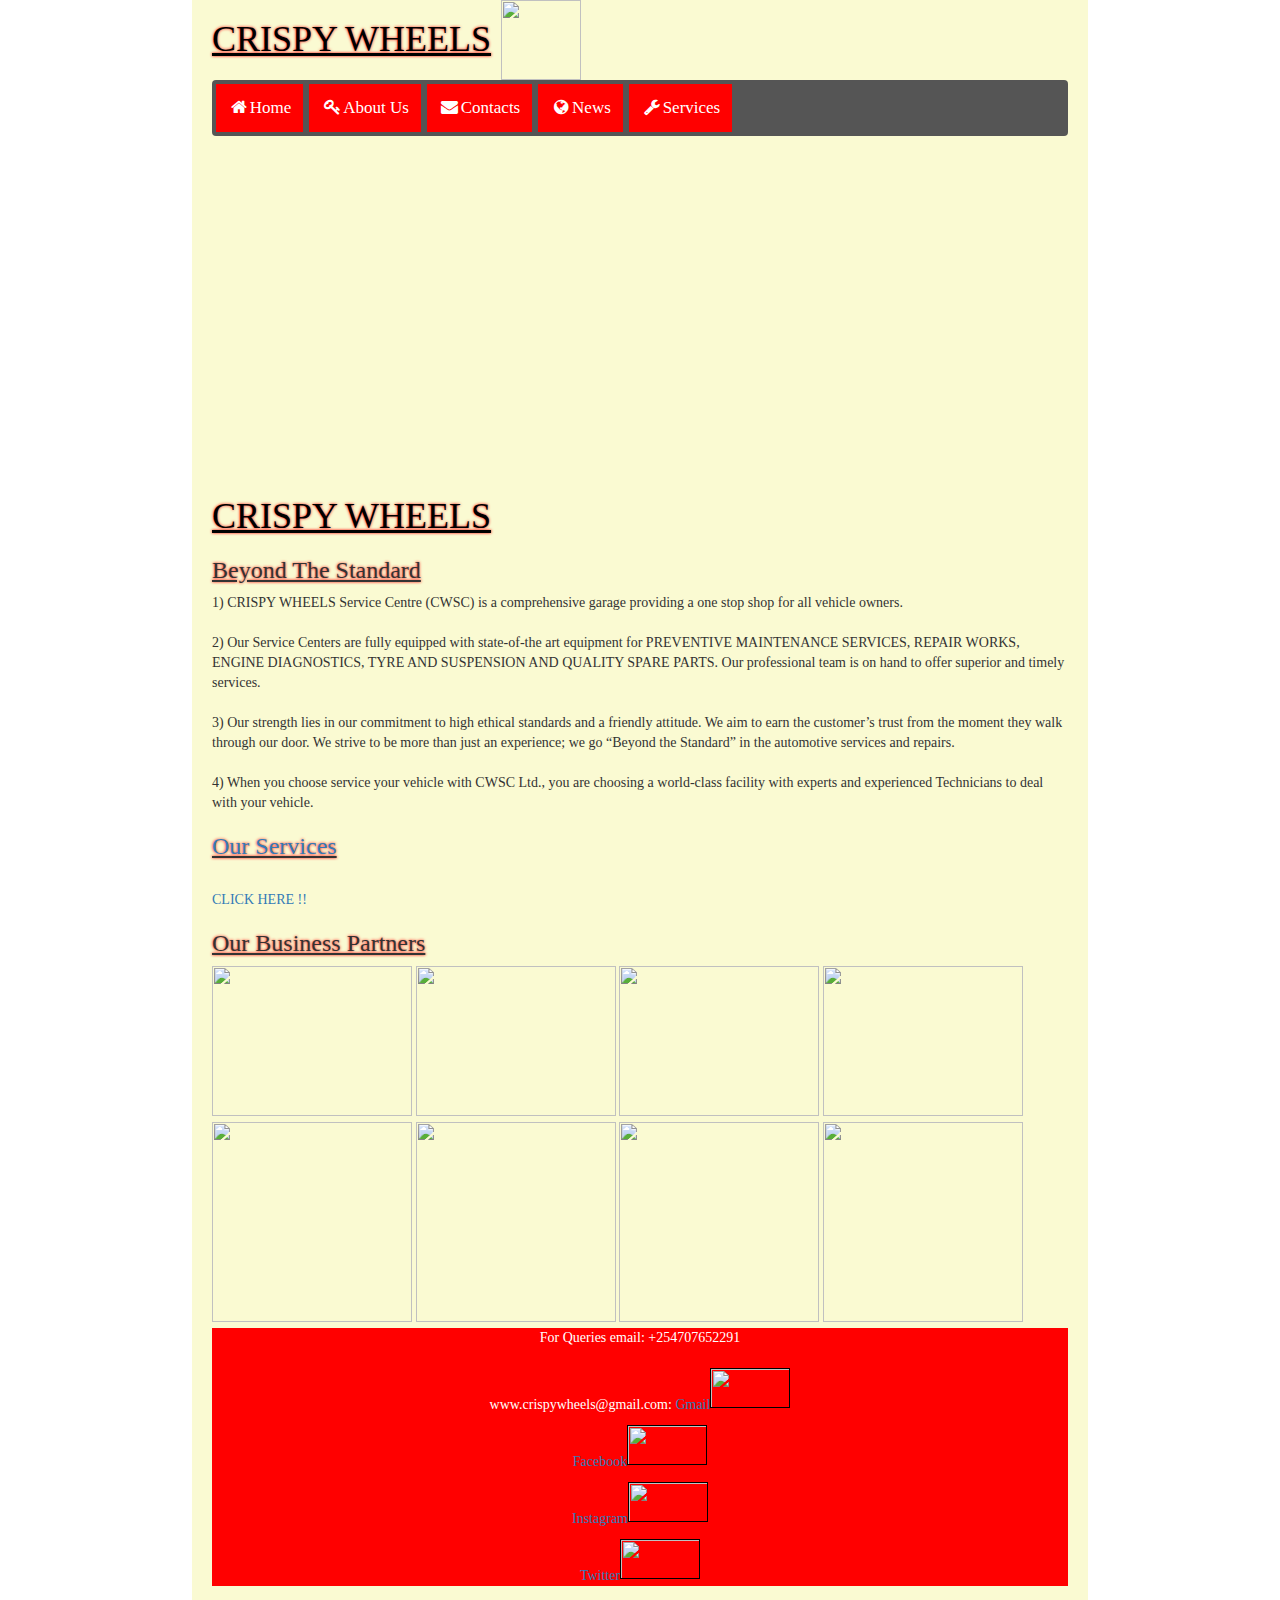
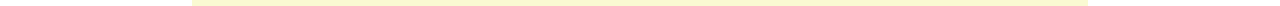
==== index.html @ 3e6bb6a9 "add (editing images and paragraph in home page and services page)" ====
<!DOCTYPE html>
<html>

<head>
    <title>CRISPY WHEELS</title>
    <meta http-equiv="X-UA-Compatible" content="IE=edge">
    <meta name="viewport" content="width=device-width, initial-scale=1">
    <link rel="stylesheet" type="text/css" href="css/bootstrap.css">
    <link rel="stylesheet" href="https://cdnjs.cloudflare.com/ajax/libs/font-awesome/4.7.0/css/font-awesome.min.css">

    <link rel="stylesheet" type="text/css" href="css/styles.css">
    <script src="js/jquery-3.3.1.js"></script>
    <script src="js/script.js"></script>

</head>

<body>

    <div class="container">
        <div class="logotop">
            <h1>CRISPY WHEELS</h1>
            <img class="imgs" src="https://encrypted-tbn0.gstatic.com/images?q=tbn:ANd9GcST9uLw24JMmsV8P3-5tnTQJ2jg06y37LNTwVAGrjXf1Ak4DkZt"
                alt="">
        </div>
        <div class="navbar">
            <a class="active" href="index.html" target="_self"><i class="fa fa-fw fa-home"></i>Home</a>
            <a class="active" href="./about-us.html" target="_self"><i class="fa fa-fw fa-key"></i>About Us</a>
            <a class="active" href="./contacts.html" target="_self"><i class="fa fa-fw fa-envelope"></i>Contacts</a>
            <a class="active" href="./news.html" target="_self"><i class="fa fa-fw fa-globe"></i>News</a>
            <a class="active" href="./services.html" target="_self"><i class="fa fa-fw fa-wrench"></i>Services</a>
        </div>
        <iframe width="100%" height="315" src="https://www.youtube.com/embed/2oyJz-GzSPM" frameborder="0" allow="accelerometer; autoplay; encrypted-media; gyroscope; picture-in-picture"
            allowfullscreen></iframe>
        <h1>CRISPY WHEELS</h1>
        <h3>Beyond The Standard</h3>
        <p>1) CRISPY WHEELS Service Centre (CWSC) is a comprehensive garage providing a one stop shop for all vehicle
            owners.<br>

            <br>2) Our Service Centers are fully equipped with state-of-the art equipment for PREVENTIVE MAINTENANCE
            SERVICES, REPAIR WORKS, ENGINE DIAGNOSTICS, TYRE AND SUSPENSION AND QUALITY SPARE PARTS. Our professional
            team is on hand to offer superior and timely services.<br>

            <br>3) Our strength lies in our commitment to high ethical standards and a friendly attitude. We aim to
            earn the customer’s trust from the moment they walk through our door.
            We strive to be more than just an experience; we go “Beyond the Standard” in the automotive services and
            repairs.<br>

            <br>4) When you choose service your vehicle with CWSC Ltd., you are choosing a world-class facility with
            experts and experienced Technicians to deal with your vehicle.</p>

        <h3>
            <p><a href="./services.html"> Our Services</a>
        </h3>
        <img src="https://encrypted-tbn0.gstatic.com/images?q=tbn:ANd9GcSq2EfwiqNv6NSWLRad25u5gkyybWzck0VIZWaU97TPMd4GMWDh"
            alt="">
        <img src="https://encrypted-tbn0.gstatic.com/images?q=tbn:ANd9GcTlw3QdJ7tKJJbXaAbBNvT4EarJJEJMPULe6YlhzWwSMySLyC7Ueg"
            alt="">
        <img src="https://encrypted-tbn0.gstatic.com/images?q=tbn:ANd9GcRQK2nxgElY28UqY7OiE84c0IGOrhuFZlBf4jHl9heSX2qQlkMIsA"
            alt="">
        <br>
        <p><a href="./services.html"> CLICK HERE !!</a>

            <h3>Our Business Partners</h3>
            <img src="https://encrypted-tbn0.gstatic.com/images?q=tbn:ANd9GcSwGNms1zalEcLjOhRewJujGvZGiy6fst8tlQ5MEBpbM4ePX1y5SQ"
                alt="" width="200" height="150">
            <img src="https://encrypted-tbn0.gstatic.com/images?q=tbn:ANd9GcSJKg19EbmGhK9hG06Mndg6X_P_mIr7jnS1hgPjMY97PpR4g8jqnQ"
                alt="" width="200" height="150">
            <img src="https://encrypted-tbn0.gstatic.com/images?q=tbn:ANd9GcRHuxbp7fOl5BT2IUvSgaXrKP3BKHsVqSLVL9WTigvB9KoSvyzVbA"
                alt="" width="200" height="150">
            <img src="https://i.pinimg.com/564x/40/a8/e8/40a8e8c16686e5ecadb425f200beadeb.jpg" width="200" height="150">
            <img src="https://i.pinimg.com/564x/61/dc/f8/61dcf8e94b456d14f0176d3aafcba66c.jpg" width="200" height="200">
            <img src="https://i.pinimg.com/564x/34/37/2d/34372dd9a7b927ab4b46de5e10c62aa1.jpg" width="200" height="200">
            <img src="https://i.pinimg.com/564x/74/4d/e6/744de687ebee2e08dbc04195474865e0.jpg" width="200" height="200">
            <img src="https://i.pinimg.com/564x/a7/63/7c/a7637c1bd862f7dc0b7250ceea625651.jpg" width="200" height="200">

            <div class="footer">
                <address>
                    For Queries email: +254707652291<br><br>
                    www.crispywheels@gmail.com:
                    <a href="https://mail.google.com/mail/u/1/#inbox" target="_blank">Gmail<img src="https://i.pinimg.com/564x/f7/62/f7/f762f74982a50e245dad0ee5c58c3251.jpg"
                            style="border:1px solid black" width="80" height="40"></a>
                    <p></p>
                    <a href="https://www.facebook.com/Crispy-Wheels-350137285763791/?modal=admin_todo_tou" target='_blank'>Facebook<img
                            src="https://image.flaticon.com/icons/svg/124/124010.svg" style="border:1px solid black"
                            width="80" height="40"></a>
                    <br>
                    <p></p>
                    <a href="https://www.instagram.com/crispywheelsauto2018/" target='_blank'>Instagram<img src="https://en.instagram-brand.com/wp-content/uploads/2016/11/glyph-icons2.png"
                            style="border:1px solid black" width="80" height="40"></a>
                    <br>
                    <p></p>
                    <a href="https://twitter.com/crispywheelsau1" target="_blank">Twitter<img src="https://image.flaticon.com/icons/svg/23/23931.svg"
                            style="border:1px solid black" width="80" height="40"></a>
                </address>
            </div>
    </div>



</body>

</html>
---- css/styles.css ----
body {
  background-image: url(https://encrypted-tbn0.gstatic.com/images?q=tbn:ANd9GcSiuBbbIONAZl9yyYkjUdWH4HTSNMkQkw9cLjCv_vK6dHqMBsroNA);
font-family: 'Indie Flower', cursive;
}

h1 {
    color: #000;
}

h4 {
    font-size: 30px;
    text-decoration: underline;
}

h2,
h3 {
  text-decoration: underline;
  text-shadow: 0 0 3px #FF0000;

}

#para1 {
    color: black;
    border: 10px solid black;
    background-color: white;
    margin: 10px;
    padding: 20px;

}

.info {
    background-image: url("https://i.pinimg.com/564x/17/30/f8/1730f8f73925921c50b9a0ffdbeb4c01.jpg");
    background-size: inherit;
}

#pic2 {
    float: right;
}

.navbar {
    width: 100%;
    background-color: #555;
    overflow: auto;
}

.navbar a {
    float: left;
    padding: 12px;
    color: white;
    text-decoration: none;
    font-size: 17px;
    margin: 3px;
}

.navbar a:hover {
    background-color: #000;
}

.active {
    background-color: red;
}

@media screen and (max-width: 500px) {
    .navbar a {
        float: none;
        display: block;
    }
}

.navbar.search-container {
    float: right;
}

.navbar input[type=text] {
    padding: 6px;
    margin-top: 8px;
    font-size: 15px;
    border: none;

}

.navbar .navbar.search-container button:hover {
    background: #ccc;
    float: right;

}

@media screen and (max-width:600px) {
    .navbar.search-container {
        float: right;
    }

    .navbar a,
    .navbar input[type=text],
    .navbar.search-container button {
        float: right;
        display: block;
        text-align: left;
        width: 100%;
        margin: 0;
        padding: 14px;
    }

    .navbar input[type=text] {
        border: 1px solid #ccc;
    }
}
h1{
  text-decoration: underline;
  text-shadow: 0 0 3px #FF0000;
}
.imgs{
  float: right;
  width: 80px;
  height: 80px;
  margin-left: 10px
}
.logotop{
  display: flex;
}
.container {
  background-color: rgb(250, 250, 210);
  width: 70%;
  height=auto;
  margin-left: auto;
  margin-right: auto;
  padding-left: 20px;
  padding-right: 20px;
}
.footer{
    background-color: red;
    color: white;
    text-align: center;
}
#col1{
  background-image: url(https://images.unsplash.com/photo-1516617442634-75371039cb3a?ixlib=rb-1.2.1&ixid=eyJhcHBfaWQiOjEyMDd9&auto=format&fit=crop&w=333&q=80);
}
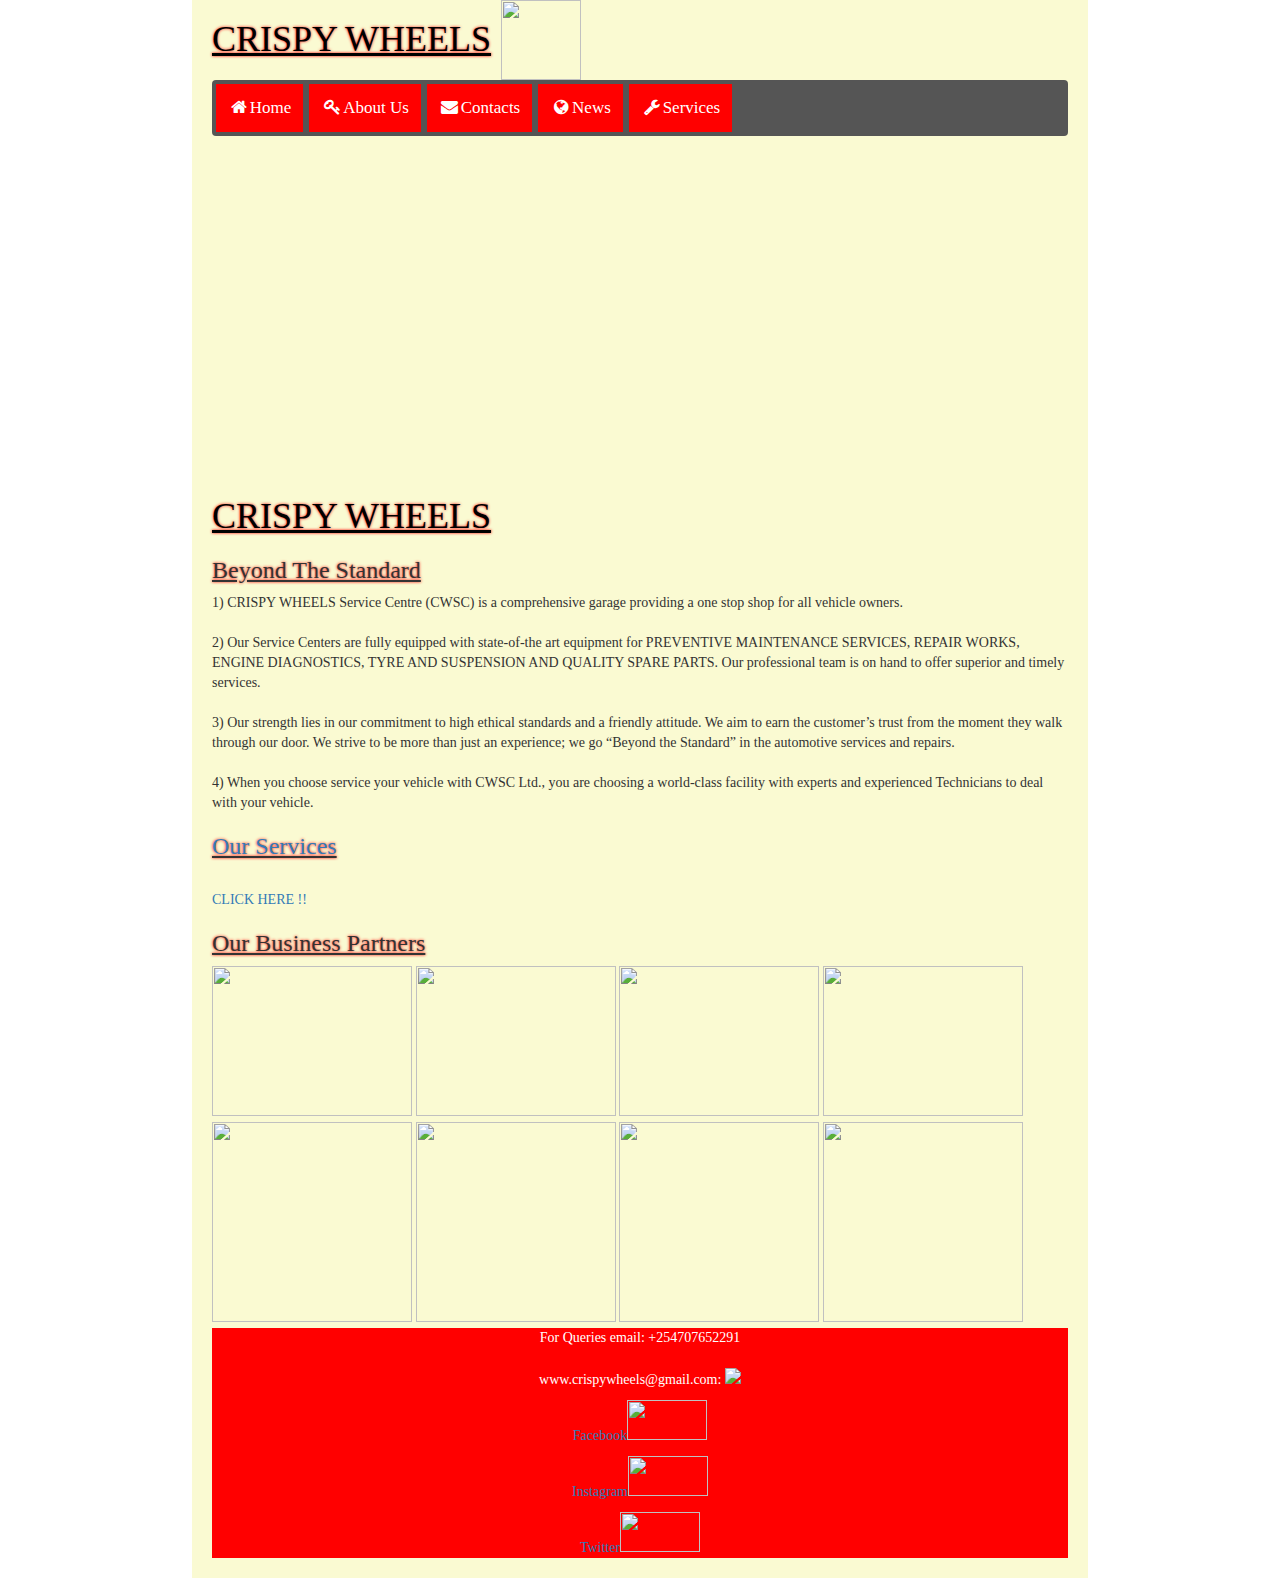
==== commit d0c25078: "Merge branch 'davis' of https://github.com/DAVISODHIS/CRISPY-WHEELS into davis" ====
--- a/index.html
+++ b/index.html
@@ -77,20 +77,22 @@
                 <address>
                     For Queries email: +254707652291<br><br>
                     www.crispywheels@gmail.com:
-                    <a href="https://mail.google.com/mail/u/1/#inbox" target="_blank">Gmail<img src="https://i.pinimg.com/564x/f7/62/f7/f762f74982a50e245dad0ee5c58c3251.jpg"
-                            style="border:1px solid black" width="80" height="40"></a>
-                    <p></p>
-                    <a href="https://www.facebook.com/Crispy-Wheels-350137285763791/?modal=admin_todo_tou" target='_blank'>Facebook<img
-                            src="https://image.flaticon.com/icons/svg/124/124010.svg" style="border:1px solid black"
+
+                    <img src="https://i.pinimg.com/564x/f7/62/f7/f762f74982a50e245dad0ee5c58c3251.jpg" style=
+                        width="80" height="40">
+                        <p></p>
+                    <a href="https://www.facebook.com/Crispy-Wheels-350137285763791/?modal=admin_todo_tou" target='_self'>Facebook<img
+                            src="https://image.flaticon.com/icons/svg/124/124010.svg"
                             width="80" height="40"></a>
                     <br>
                     <p></p>
-                    <a href="https://www.instagram.com/crispywheelsauto2018/" target='_blank'>Instagram<img src="https://en.instagram-brand.com/wp-content/uploads/2016/11/glyph-icons2.png"
-                            style="border:1px solid black" width="80" height="40"></a>
+                    <a href="https://www.instagram.com/crispywheelsauto2018/" target='_self'>Instagram<img src="https://en.instagram-brand.com/wp-content/uploads/2016/11/glyph-icons2.png"
+                             width="80" height="40"></a>
                     <br>
                     <p></p>
-                    <a href="https://twitter.com/crispywheelsau1" target="_blank">Twitter<img src="https://image.flaticon.com/icons/svg/23/23931.svg"
-                            style="border:1px solid black" width="80" height="40"></a>
+                    <a href="https://twitter.com/crispywheelsau1" target="_self">Twitter<img src="https://image.flaticon.com/icons/svg/23/23931.svg"
+                            " width="80" height="40"></a>
+
                 </address>
             </div>
     </div>
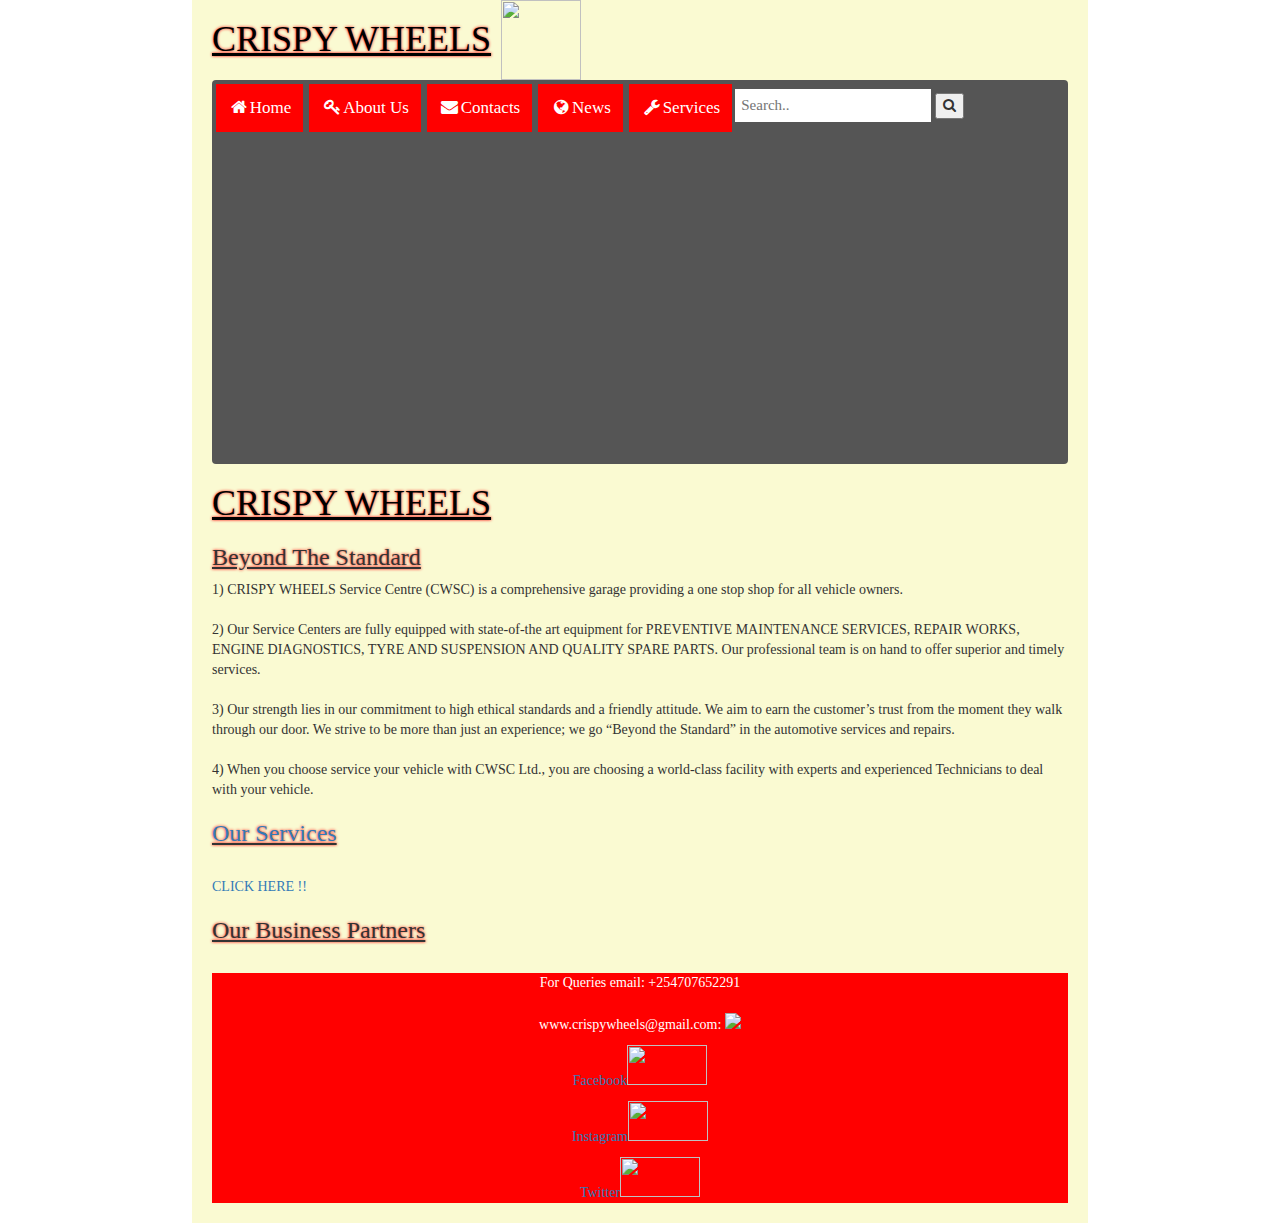
==== commit 6d25dc9c: "add changes" ====
--- a/index.html
+++ b/index.html
@@ -2,15 +2,15 @@
 <html>
 
 <head>
-    <title>CRISPY WHEELS</title>
-    <meta http-equiv="X-UA-Compatible" content="IE=edge">
-    <meta name="viewport" content="width=device-width, initial-scale=1">
-    <link rel="stylesheet" type="text/css" href="css/bootstrap.css">
-    <link rel="stylesheet" href="https://cdnjs.cloudflare.com/ajax/libs/font-awesome/4.7.0/css/font-awesome.min.css">
+  <title>CRISPY WHEELS</title>
+  <meta http-equiv="X-UA-Compatible" content="IE=edge">
+  <meta name="viewport" content="width=device-width, initial-scale=1">
+  <link rel="stylesheet" type="text/css" href="css/bootstrap.css">
+  <link rel="stylesheet" href="https://cdnjs.cloudflare.com/ajax/libs/font-awesome/4.7.0/css/font-awesome.min.css">
 
-    <link rel="stylesheet" type="text/css" href="css/styles.css">
-    <script src="js/jquery-3.3.1.js"></script>
-    <script src="js/script.js"></script>
+  <link rel="stylesheet" type="text/css" href="css/styles.css">
+  <script src="js/jquery-3.3.1.js"></script>
+  <script src="js/script.js"></script>
 
 </head>
 
@@ -23,14 +23,21 @@
                 alt="">
         </div>
         <div class="navbar">
-            <a class="active" href="index.html" target="_self"><i class="fa fa-fw fa-home"></i>Home</a>
-            <a class="active" href="./about-us.html" target="_self"><i class="fa fa-fw fa-key"></i>About Us</a>
-            <a class="active" href="./contacts.html" target="_self"><i class="fa fa-fw fa-envelope"></i>Contacts</a>
-            <a class="active" href="./news.html" target="_self"><i class="fa fa-fw fa-globe"></i>News</a>
-            <a class="active" href="./services.html" target="_self"><i class="fa fa-fw fa-wrench"></i>Services</a>
+
+            <div class="search-container">
+                <a class="active" href="index.html" target="_self"><i class="fa fa-fw fa-home"></i>Home</a>
+                <a class="active" href="./about-us.html" target="_self"><i class="fa fa-fw fa-key"></i>About Us</a>
+                <a class="active" href="./contacts.html" target="_self"><i class="fa fa-fw fa-envelope"></i>Contacts</a>
+                <a class="active" href="./news.html" target="_self"><i class="fa fa-fw fa-globe"></i>News</a>
+                <a class="active" href="./services.html" target="_self"><i class="fa fa-fw fa-wrench"></i>Services</a>
+                <form action="/action_page.php">
+                    <input type="text" placeholder="Search.." name="search">
+                    <button type="submit"><i class="fa fa-search"></i></button>
+                </form>
+            </div><br>
+            <iframe width="100%" height="315" src="https://www.youtube.com/embed/2oyJz-GzSPM" frameborder="0" allow="accelerometer; autoplay; encrypted-media; gyroscope; picture-in-picture" allowfullscreen></iframe>
+
         </div>
-        <iframe width="100%" height="315" src="https://www.youtube.com/embed/2oyJz-GzSPM" frameborder="0" allow="accelerometer; autoplay; encrypted-media; gyroscope; picture-in-picture"
-            allowfullscreen></iframe>
         <h1>CRISPY WHEELS</h1>
         <h3>Beyond The Standard</h3>
         <p>1) CRISPY WHEELS Service Centre (CWSC) is a comprehensive garage providing a one stop shop for all vehicle
@@ -62,22 +69,16 @@
 
             <h3>Our Business Partners</h3>
             <img src="https://encrypted-tbn0.gstatic.com/images?q=tbn:ANd9GcSwGNms1zalEcLjOhRewJujGvZGiy6fst8tlQ5MEBpbM4ePX1y5SQ"
-                alt="" width="200" height="150">
+                alt="">
             <img src="https://encrypted-tbn0.gstatic.com/images?q=tbn:ANd9GcSJKg19EbmGhK9hG06Mndg6X_P_mIr7jnS1hgPjMY97PpR4g8jqnQ"
-                alt="" width="200" height="150">
+                alt="">
             <img src="https://encrypted-tbn0.gstatic.com/images?q=tbn:ANd9GcRHuxbp7fOl5BT2IUvSgaXrKP3BKHsVqSLVL9WTigvB9KoSvyzVbA"
-                alt="" width="200" height="150">
-            <img src="https://i.pinimg.com/564x/40/a8/e8/40a8e8c16686e5ecadb425f200beadeb.jpg" width="200" height="150">
-            <img src="https://i.pinimg.com/564x/61/dc/f8/61dcf8e94b456d14f0176d3aafcba66c.jpg" width="200" height="200">
-            <img src="https://i.pinimg.com/564x/34/37/2d/34372dd9a7b927ab4b46de5e10c62aa1.jpg" width="200" height="200">
-            <img src="https://i.pinimg.com/564x/74/4d/e6/744de687ebee2e08dbc04195474865e0.jpg" width="200" height="200">
-            <img src="https://i.pinimg.com/564x/a7/63/7c/a7637c1bd862f7dc0b7250ceea625651.jpg" width="200" height="200">
+                alt="">
 
             <div class="footer">
                 <address>
                     For Queries email: +254707652291<br><br>
                     www.crispywheels@gmail.com:
-
                     <img src="https://i.pinimg.com/564x/f7/62/f7/f762f74982a50e245dad0ee5c58c3251.jpg" style=
                         width="80" height="40">
                         <p></p>
@@ -92,13 +93,8 @@
                     <p></p>
                     <a href="https://twitter.com/crispywheelsau1" target="_self">Twitter<img src="https://image.flaticon.com/icons/svg/23/23931.svg"
                             " width="80" height="40"></a>
-
                 </address>
             </div>
     </div>
-
-
-
 </body>
-
-</html>+</html>
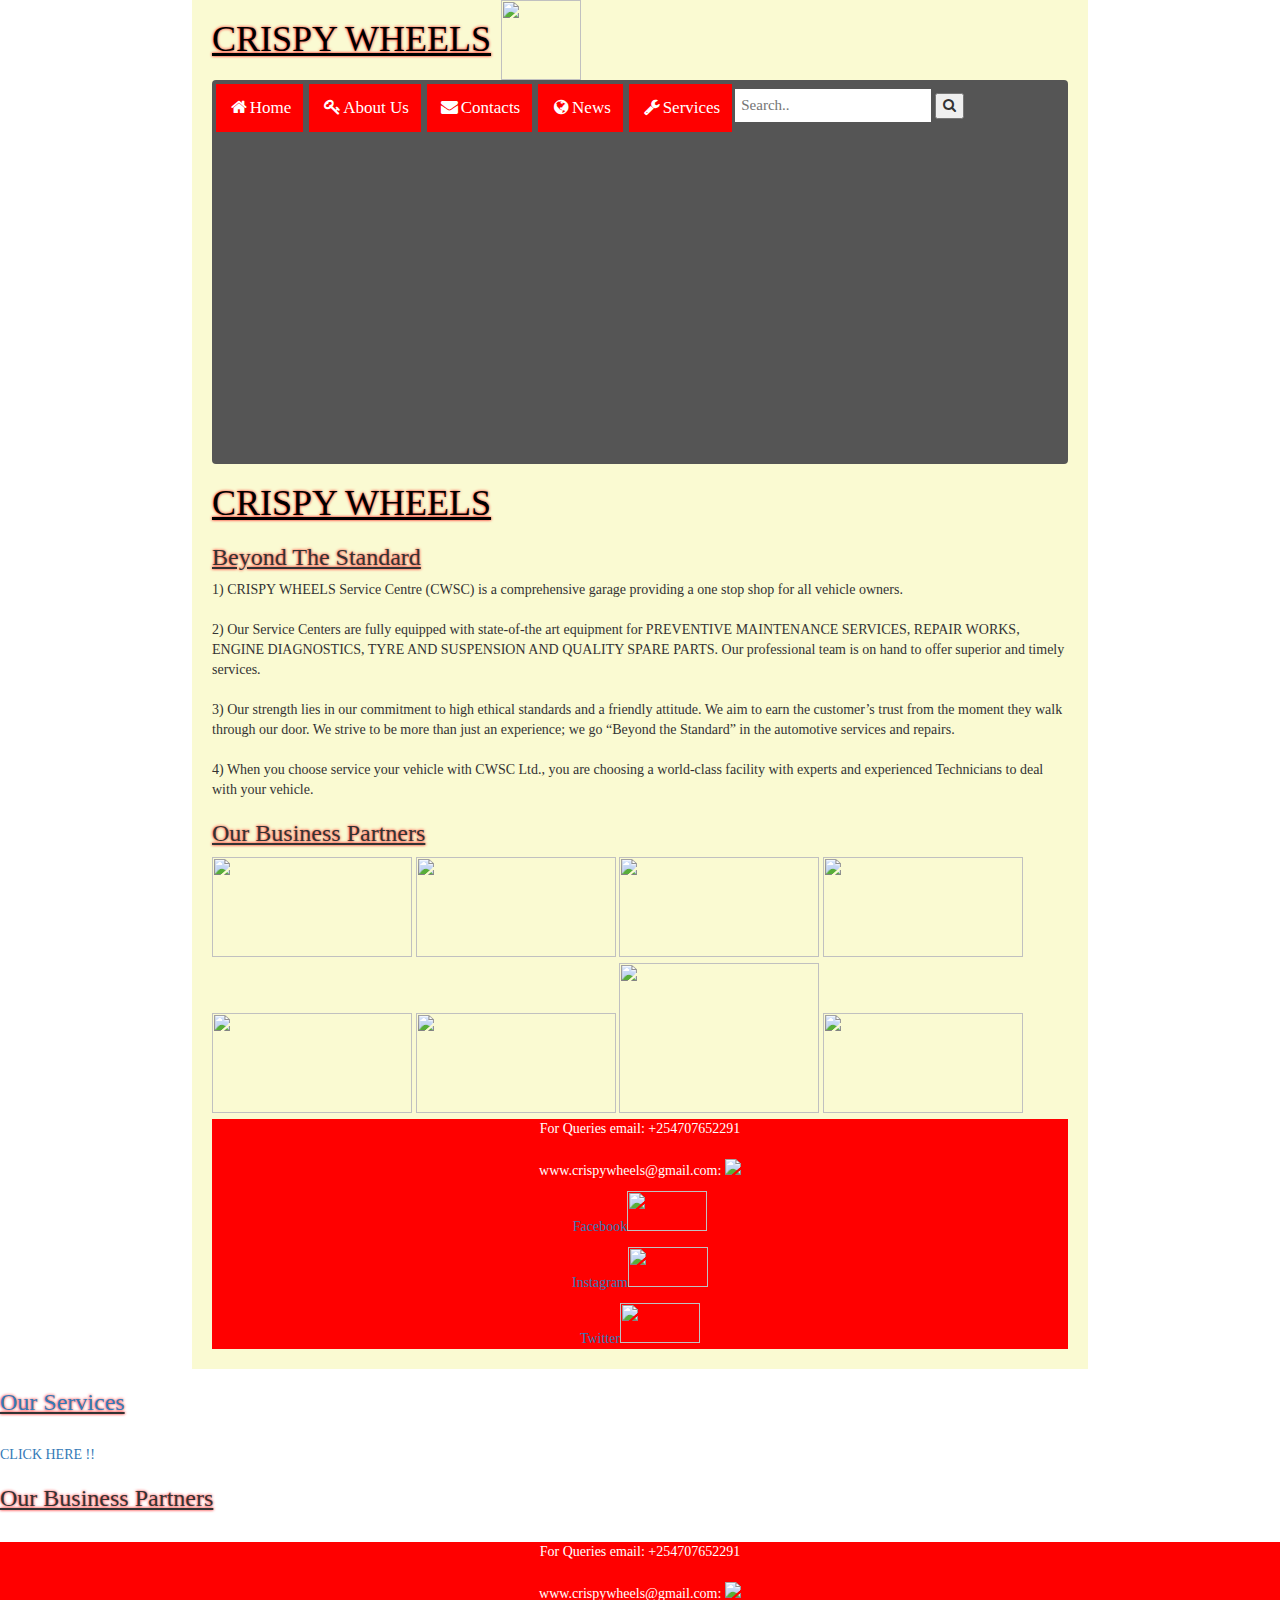
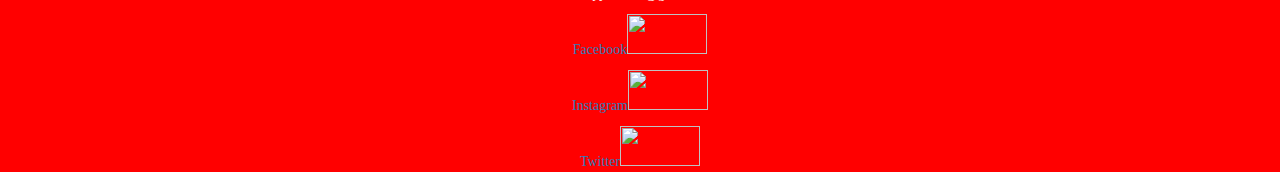
==== commit eefd0b39: "Merge branch 'master' of https://github.com/DAVISODHIS/CRISPY-WHEELS into kalister" ====
--- a/index.html
+++ b/index.html
@@ -16,69 +16,61 @@
 
 <body>
 
-    <div class="container">
-        <div class="logotop">
-            <h1>CRISPY WHEELS</h1>
-            <img class="imgs" src="https://encrypted-tbn0.gstatic.com/images?q=tbn:ANd9GcST9uLw24JMmsV8P3-5tnTQJ2jg06y37LNTwVAGrjXf1Ak4DkZt"
-                alt="">
-        </div>
-        <div class="navbar">
+  <div class="container">
+    <div class="logotop">
+      <h1>CRISPY WHEELS</h1>
+      <img class="imgs" src="https://encrypted-tbn0.gstatic.com/images?q=tbn:ANd9GcST9uLw24JMmsV8P3-5tnTQJ2jg06y37LNTwVAGrjXf1Ak4DkZt" alt="">
+    </div>
+    <div class="navbar">
 
-            <div class="search-container">
-                <a class="active" href="index.html" target="_self"><i class="fa fa-fw fa-home"></i>Home</a>
-                <a class="active" href="./about-us.html" target="_self"><i class="fa fa-fw fa-key"></i>About Us</a>
-                <a class="active" href="./contacts.html" target="_self"><i class="fa fa-fw fa-envelope"></i>Contacts</a>
-                <a class="active" href="./news.html" target="_self"><i class="fa fa-fw fa-globe"></i>News</a>
-                <a class="active" href="./services.html" target="_self"><i class="fa fa-fw fa-wrench"></i>Services</a>
-                <form action="/action_page.php">
-                    <input type="text" placeholder="Search.." name="search">
-                    <button type="submit"><i class="fa fa-search"></i></button>
-                </form>
-            </div><br>
-            <iframe width="100%" height="315" src="https://www.youtube.com/embed/2oyJz-GzSPM" frameborder="0" allow="accelerometer; autoplay; encrypted-media; gyroscope; picture-in-picture" allowfullscreen></iframe>
+      <div class="search-container">
+        <a class="active" href="index.html" target="_self"><i class="fa fa-fw fa-home"></i>Home</a>
+        <a class="active" href="./about-us.html" target="_self"><i class="fa fa-fw fa-key"></i>About Us</a>
+        <a class="active" href="./contacts.html" target="_self"><i class="fa fa-fw fa-envelope"></i>Contacts</a>
+        <a class="active" href="./news.html" target="_self"><i class="fa fa-fw fa-globe"></i>News</a>
+        <a class="active" href="./services.html" target="_self"><i class="fa fa-fw fa-wrench"></i>Services</a>
+        <form action="/action_page.php">
+          <input type="text" placeholder="Search.." name="search">
+          <button type="submit"><i class="fa fa-search"></i></button>
+        </form>
+      </div><br>
+      <iframe width="100%" height="315" src="https://www.youtube.com/embed/2oyJz-GzSPM" frameborder="0" allow="accelerometer; autoplay; encrypted-media; gyroscope; picture-in-picture" allowfullscreen></iframe>
 
-        </div>
-        <h1>CRISPY WHEELS</h1>
-        <h3>Beyond The Standard</h3>
-        <p>1) CRISPY WHEELS Service Centre (CWSC) is a comprehensive garage providing a one stop shop for all vehicle
-            owners.<br>
+    </div>
+    <h1>CRISPY WHEELS</h1>
+    <h3>Beyond The Standard</h3>
+    <p>1) CRISPY WHEELS Service Centre (CWSC) is a comprehensive garage providing a one stop shop for all vehicle
+      owners.<br>
 
-            <br>2) Our Service Centers are fully equipped with state-of-the art equipment for PREVENTIVE MAINTENANCE
-            SERVICES, REPAIR WORKS, ENGINE DIAGNOSTICS, TYRE AND SUSPENSION AND QUALITY SPARE PARTS. Our professional
-            team is on hand to offer superior and timely services.<br>
+      <br>2) Our Service Centers are fully equipped with state-of-the art equipment for PREVENTIVE MAINTENANCE
+      SERVICES, REPAIR WORKS, ENGINE DIAGNOSTICS, TYRE AND SUSPENSION AND QUALITY SPARE PARTS. Our professional
+      team is on hand to offer superior and timely services.<br>
+      <br>3) Our strength lies in our commitment to high ethical standards and a friendly attitude. We aim to
+      earn the customer’s trust from the moment they walk through our door.
+      We strive to be more than just an experience; we go “Beyond the Standard” in the automotive services and
+      repairs.<br>
 
-            <br>3) Our strength lies in our commitment to high ethical standards and a friendly attitude. We aim to
-            earn the customer’s trust from the moment they walk through our door.
-            We strive to be more than just an experience; we go “Beyond the Standard” in the automotive services and
-            repairs.<br>
-
-            <br>4) When you choose service your vehicle with CWSC Ltd., you are choosing a world-class facility with
-            experts and experienced Technicians to deal with your vehicle.</p>
-
-        <h3>
-            <p><a href="./services.html"> Our Services</a>
-        </h3>
-        <img src="https://encrypted-tbn0.gstatic.com/images?q=tbn:ANd9GcSq2EfwiqNv6NSWLRad25u5gkyybWzck0VIZWaU97TPMd4GMWDh"
-            alt="">
-        <img src="https://encrypted-tbn0.gstatic.com/images?q=tbn:ANd9GcTlw3QdJ7tKJJbXaAbBNvT4EarJJEJMPULe6YlhzWwSMySLyC7Ueg"
-            alt="">
-        <img src="https://encrypted-tbn0.gstatic.com/images?q=tbn:ANd9GcRQK2nxgElY28UqY7OiE84c0IGOrhuFZlBf4jHl9heSX2qQlkMIsA"
-            alt="">
-        <br>
-        <p><a href="./services.html"> CLICK HERE !!</a>
+      <br>4) When you choose service your vehicle with CWSC Ltd., you are choosing a world-class facility with
+      experts and experienced Technicians to deal with your vehicle.</p>
 
             <h3>Our Business Partners</h3>
             <img src="https://encrypted-tbn0.gstatic.com/images?q=tbn:ANd9GcSwGNms1zalEcLjOhRewJujGvZGiy6fst8tlQ5MEBpbM4ePX1y5SQ"
-                alt="">
+                alt="" width="200" height="100">
             <img src="https://encrypted-tbn0.gstatic.com/images?q=tbn:ANd9GcSJKg19EbmGhK9hG06Mndg6X_P_mIr7jnS1hgPjMY97PpR4g8jqnQ"
-                alt="">
+                alt="" width="200" height="100">
             <img src="https://encrypted-tbn0.gstatic.com/images?q=tbn:ANd9GcRHuxbp7fOl5BT2IUvSgaXrKP3BKHsVqSLVL9WTigvB9KoSvyzVbA"
-                alt="">
+                alt="" width="200" height="100">
+            <img src="https://i.pinimg.com/564x/40/a8/e8/40a8e8c16686e5ecadb425f200beadeb.jpg" width="200" height="100">
+            <img src="https://i.pinimg.com/564x/61/dc/f8/61dcf8e94b456d14f0176d3aafcba66c.jpg" width="200" height="100">
+            <img src="https://i.pinimg.com/564x/34/37/2d/34372dd9a7b927ab4b46de5e10c62aa1.jpg" width="200" height="100">
+            <img src="https://i.pinimg.com/564x/74/4d/e6/744de687ebee2e08dbc04195474865e0.jpg" width="200" height="150">
+            <img src="https://i.pinimg.com/564x/a7/63/7c/a7637c1bd862f7dc0b7250ceea625651.jpg" width="200" height="100">
 
             <div class="footer">
                 <address>
                     For Queries email: +254707652291<br><br>
                     www.crispywheels@gmail.com:
+
                     <img src="https://i.pinimg.com/564x/f7/62/f7/f762f74982a50e245dad0ee5c58c3251.jpg" style=
                         width="80" height="40">
                         <p></p>
@@ -93,8 +85,41 @@
                     <p></p>
                     <a href="https://twitter.com/crispywheelsau1" target="_self">Twitter<img src="https://image.flaticon.com/icons/svg/23/23931.svg"
                             " width="80" height="40"></a>
+
                 </address>
             </div>
     </div>
+
+    <h3>
+      <p><a href="./services.html"> Our Services</a>
+    </h3>
+    <img src="https://encrypted-tbn0.gstatic.com/images?q=tbn:ANd9GcSq2EfwiqNv6NSWLRad25u5gkyybWzck0VIZWaU97TPMd4GMWDh" alt="">
+    <img src="https://encrypted-tbn0.gstatic.com/images?q=tbn:ANd9GcTlw3QdJ7tKJJbXaAbBNvT4EarJJEJMPULe6YlhzWwSMySLyC7Ueg" alt="">
+    <img src="https://encrypted-tbn0.gstatic.com/images?q=tbn:ANd9GcRQK2nxgElY28UqY7OiE84c0IGOrhuFZlBf4jHl9heSX2qQlkMIsA" alt="">
+    <br>
+    <p><a href="./services.html"> CLICK HERE !!</a>
+
+      <h3>Our Business Partners</h3>
+      <img src="https://encrypted-tbn0.gstatic.com/images?q=tbn:ANd9GcSwGNms1zalEcLjOhRewJujGvZGiy6fst8tlQ5MEBpbM4ePX1y5SQ" alt="">
+      <img src="https://encrypted-tbn0.gstatic.com/images?q=tbn:ANd9GcSJKg19EbmGhK9hG06Mndg6X_P_mIr7jnS1hgPjMY97PpR4g8jqnQ" alt="">
+      <img src="https://encrypted-tbn0.gstatic.com/images?q=tbn:ANd9GcRHuxbp7fOl5BT2IUvSgaXrKP3BKHsVqSLVL9WTigvB9KoSvyzVbA" alt="">
+
+      <div class="footer">
+        <address>
+          For Queries email: +254707652291<br><br>
+          www.crispywheels@gmail.com:
+          <img src="https://i.pinimg.com/564x/f7/62/f7/f762f74982a50e245dad0ee5c58c3251.jpg" style=width="80" height="40">
+          <p></p>
+          <a href="https://www.facebook.com/Crispy-Wheels-350137285763791/?modal=admin_todo_tou" target='_self'>Facebook<img src="https://image.flaticon.com/icons/svg/124/124010.svg" width="80" height="40"></a>
+          <br>
+          <p></p>
+          <a href="https://www.instagram.com/crispywheelsauto2018/" target='_self'>Instagram<img src="https://en.instagram-brand.com/wp-content/uploads/2016/11/glyph-icons2.png" width="80" height="40"></a>
+          <br>
+          <p></p>
+          <a href="https://twitter.com/crispywheelsau1" target="_self">Twitter<img src="https://image.flaticon.com/icons/svg/23/23931.svg" " width=" 80" height="40"></a>
+        </address>
+      </div>
+  </div>
 </body>
+
 </html>
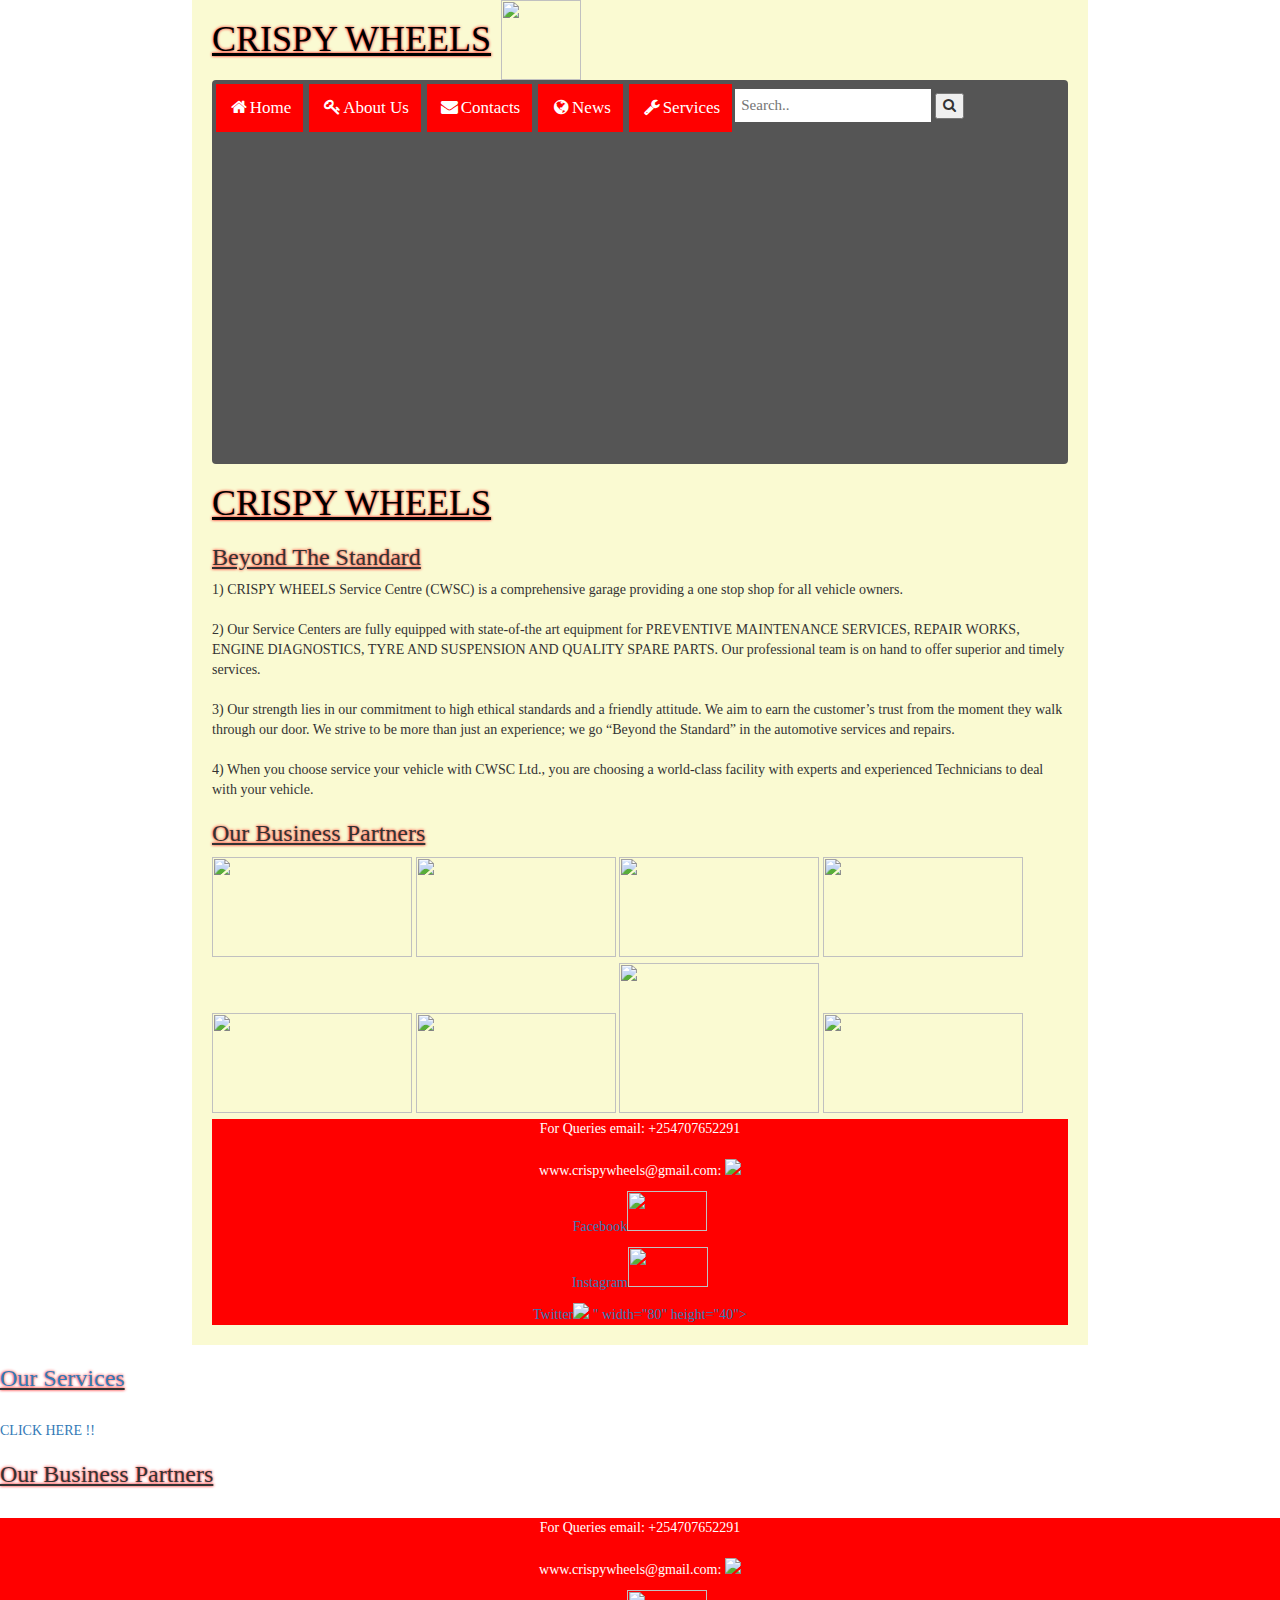
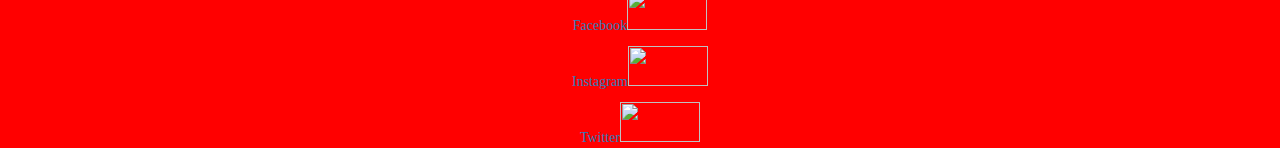
==== commit d9f013a2: "add changes" ====
--- a/index.html
+++ b/index.html
@@ -83,7 +83,7 @@
                              width="80" height="40"></a>
                     <br>
                     <p></p>
-                    <a href="https://twitter.com/crispywheelsau1" target="_self">Twitter<img src="https://image.flaticon.com/icons/svg/23/23931.svg"
+                    <a href="https://twitter.com/crispywheelsau1" target="_self">Twitter<img src="https://image.flaticon.com/icons/svg/23/23931.svg">
                             " width="80" height="40"></a>
 
                 </address>
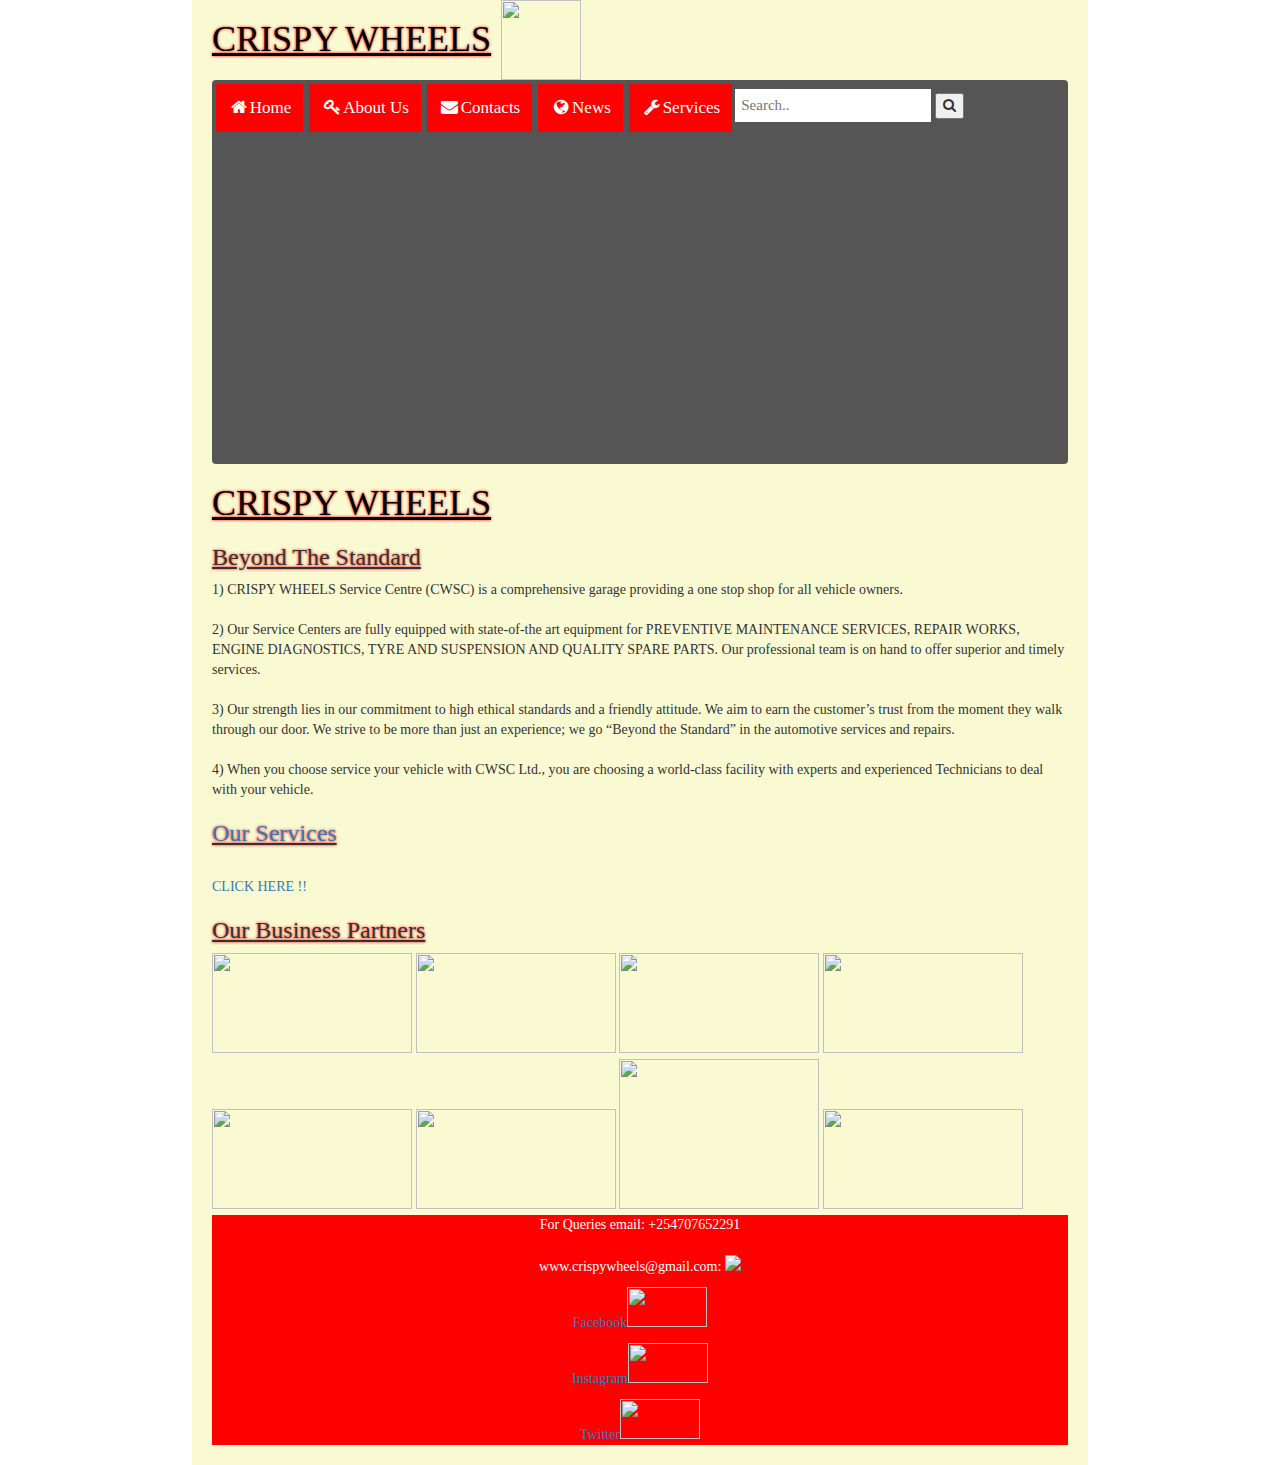
==== commit f75afb23: "add changes" ====
--- a/index.html
+++ b/index.html
@@ -52,6 +52,14 @@
 
       <br>4) When you choose service your vehicle with CWSC Ltd., you are choosing a world-class facility with
       experts and experienced Technicians to deal with your vehicle.</p>
+      <h3>
+        <p><a href="./services.html"> Our Services</a>
+      </h3>
+      <img src="https://encrypted-tbn0.gstatic.com/images?q=tbn:ANd9GcSq2EfwiqNv6NSWLRad25u5gkyybWzck0VIZWaU97TPMd4GMWDh" alt="">
+      <img src="https://encrypted-tbn0.gstatic.com/images?q=tbn:ANd9GcTlw3QdJ7tKJJbXaAbBNvT4EarJJEJMPULe6YlhzWwSMySLyC7Ueg" alt="">
+      <img src="https://encrypted-tbn0.gstatic.com/images?q=tbn:ANd9GcRQK2nxgElY28UqY7OiE84c0IGOrhuFZlBf4jHl9heSX2qQlkMIsA" alt="">
+      <br>
+      <p><a href="./services.html"> CLICK HERE !!</a>
 
             <h3>Our Business Partners</h3>
             <img src="https://encrypted-tbn0.gstatic.com/images?q=tbn:ANd9GcSwGNms1zalEcLjOhRewJujGvZGiy6fst8tlQ5MEBpbM4ePX1y5SQ"
@@ -66,44 +74,7 @@
             <img src="https://i.pinimg.com/564x/74/4d/e6/744de687ebee2e08dbc04195474865e0.jpg" width="200" height="150">
             <img src="https://i.pinimg.com/564x/a7/63/7c/a7637c1bd862f7dc0b7250ceea625651.jpg" width="200" height="100">
 
-            <div class="footer">
-                <address>
-                    For Queries email: +254707652291<br><br>
-                    www.crispywheels@gmail.com:
-
-                    <img src="https://i.pinimg.com/564x/f7/62/f7/f762f74982a50e245dad0ee5c58c3251.jpg" style=
-                        width="80" height="40">
-                        <p></p>
-                    <a href="https://www.facebook.com/Crispy-Wheels-350137285763791/?modal=admin_todo_tou" target='_self'>Facebook<img
-                            src="https://image.flaticon.com/icons/svg/124/124010.svg"
-                            width="80" height="40"></a>
-                    <br>
-                    <p></p>
-                    <a href="https://www.instagram.com/crispywheelsauto2018/" target='_self'>Instagram<img src="https://en.instagram-brand.com/wp-content/uploads/2016/11/glyph-icons2.png"
-                             width="80" height="40"></a>
-                    <br>
-                    <p></p>
-                    <a href="https://twitter.com/crispywheelsau1" target="_self">Twitter<img src="https://image.flaticon.com/icons/svg/23/23931.svg">
-                            " width="80" height="40"></a>
-
-                </address>
-            </div>
-    </div>
-
-    <h3>
-      <p><a href="./services.html"> Our Services</a>
-    </h3>
-    <img src="https://encrypted-tbn0.gstatic.com/images?q=tbn:ANd9GcSq2EfwiqNv6NSWLRad25u5gkyybWzck0VIZWaU97TPMd4GMWDh" alt="">
-    <img src="https://encrypted-tbn0.gstatic.com/images?q=tbn:ANd9GcTlw3QdJ7tKJJbXaAbBNvT4EarJJEJMPULe6YlhzWwSMySLyC7Ueg" alt="">
-    <img src="https://encrypted-tbn0.gstatic.com/images?q=tbn:ANd9GcRQK2nxgElY28UqY7OiE84c0IGOrhuFZlBf4jHl9heSX2qQlkMIsA" alt="">
-    <br>
-    <p><a href="./services.html"> CLICK HERE !!</a>
-
-      <h3>Our Business Partners</h3>
-      <img src="https://encrypted-tbn0.gstatic.com/images?q=tbn:ANd9GcSwGNms1zalEcLjOhRewJujGvZGiy6fst8tlQ5MEBpbM4ePX1y5SQ" alt="">
-      <img src="https://encrypted-tbn0.gstatic.com/images?q=tbn:ANd9GcSJKg19EbmGhK9hG06Mndg6X_P_mIr7jnS1hgPjMY97PpR4g8jqnQ" alt="">
-      <img src="https://encrypted-tbn0.gstatic.com/images?q=tbn:ANd9GcRHuxbp7fOl5BT2IUvSgaXrKP3BKHsVqSLVL9WTigvB9KoSvyzVbA" alt="">
-
+            
       <div class="footer">
         <address>
           For Queries email: +254707652291<br><br>
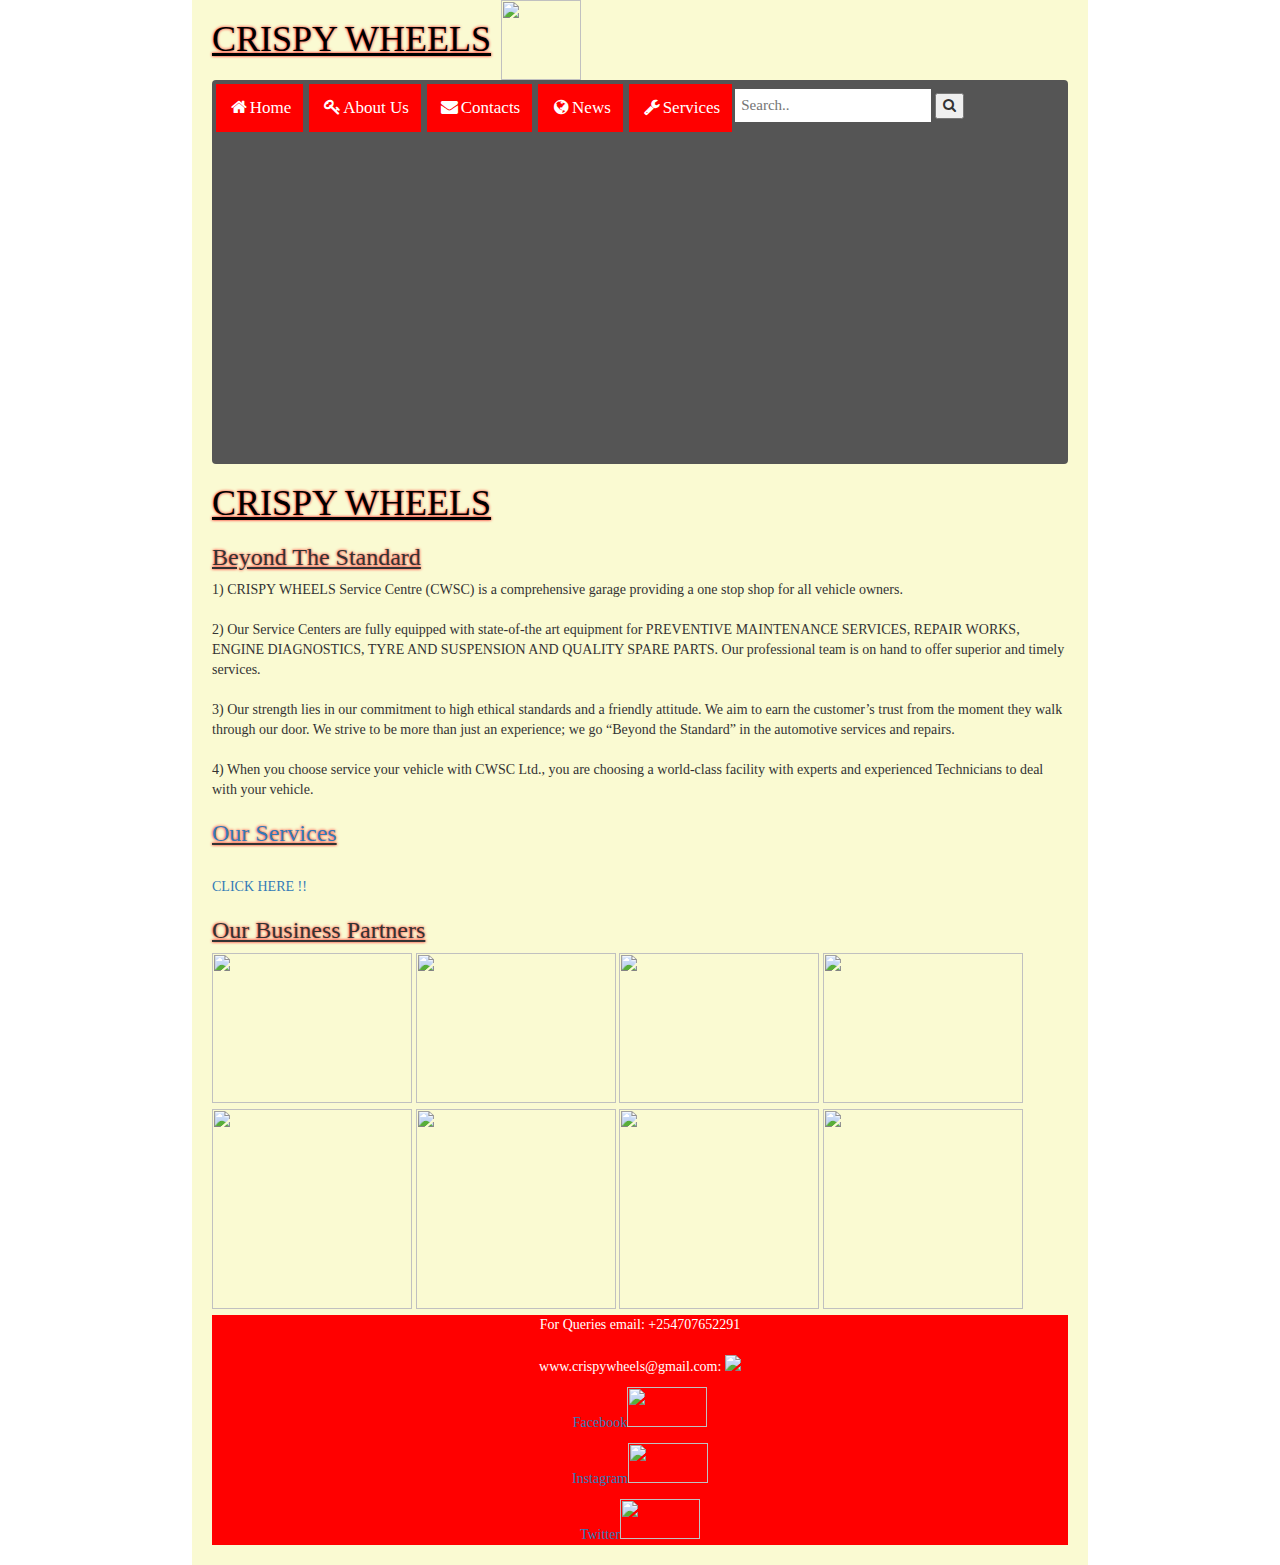
==== commit f42c55d1: "Merge branch 'master' into kalister" ====
--- a/index.html
+++ b/index.html
@@ -63,16 +63,16 @@
 
             <h3>Our Business Partners</h3>
             <img src="https://encrypted-tbn0.gstatic.com/images?q=tbn:ANd9GcSwGNms1zalEcLjOhRewJujGvZGiy6fst8tlQ5MEBpbM4ePX1y5SQ"
-                alt="" width="200" height="100">
+                alt="" width="200" height="150">
             <img src="https://encrypted-tbn0.gstatic.com/images?q=tbn:ANd9GcSJKg19EbmGhK9hG06Mndg6X_P_mIr7jnS1hgPjMY97PpR4g8jqnQ"
-                alt="" width="200" height="100">
+                alt="" width="200" height="150">
             <img src="https://encrypted-tbn0.gstatic.com/images?q=tbn:ANd9GcRHuxbp7fOl5BT2IUvSgaXrKP3BKHsVqSLVL9WTigvB9KoSvyzVbA"
-                alt="" width="200" height="100">
-            <img src="https://i.pinimg.com/564x/40/a8/e8/40a8e8c16686e5ecadb425f200beadeb.jpg" width="200" height="100">
-            <img src="https://i.pinimg.com/564x/61/dc/f8/61dcf8e94b456d14f0176d3aafcba66c.jpg" width="200" height="100">
-            <img src="https://i.pinimg.com/564x/34/37/2d/34372dd9a7b927ab4b46de5e10c62aa1.jpg" width="200" height="100">
-            <img src="https://i.pinimg.com/564x/74/4d/e6/744de687ebee2e08dbc04195474865e0.jpg" width="200" height="150">
-            <img src="https://i.pinimg.com/564x/a7/63/7c/a7637c1bd862f7dc0b7250ceea625651.jpg" width="200" height="100">
+                alt="" width="200" height="150">
+            <img src="https://i.pinimg.com/564x/40/a8/e8/40a8e8c16686e5ecadb425f200beadeb.jpg" width="200" height="150">
+            <img src="https://i.pinimg.com/564x/61/dc/f8/61dcf8e94b456d14f0176d3aafcba66c.jpg" width="200" height="200">
+            <img src="https://i.pinimg.com/564x/34/37/2d/34372dd9a7b927ab4b46de5e10c62aa1.jpg" width="200" height="200">
+            <img src="https://i.pinimg.com/564x/74/4d/e6/744de687ebee2e08dbc04195474865e0.jpg" width="200" height="200">
+            <img src="https://i.pinimg.com/564x/a7/63/7c/a7637c1bd862f7dc0b7250ceea625651.jpg" width="200" height="200">
 
             
       <div class="footer">
